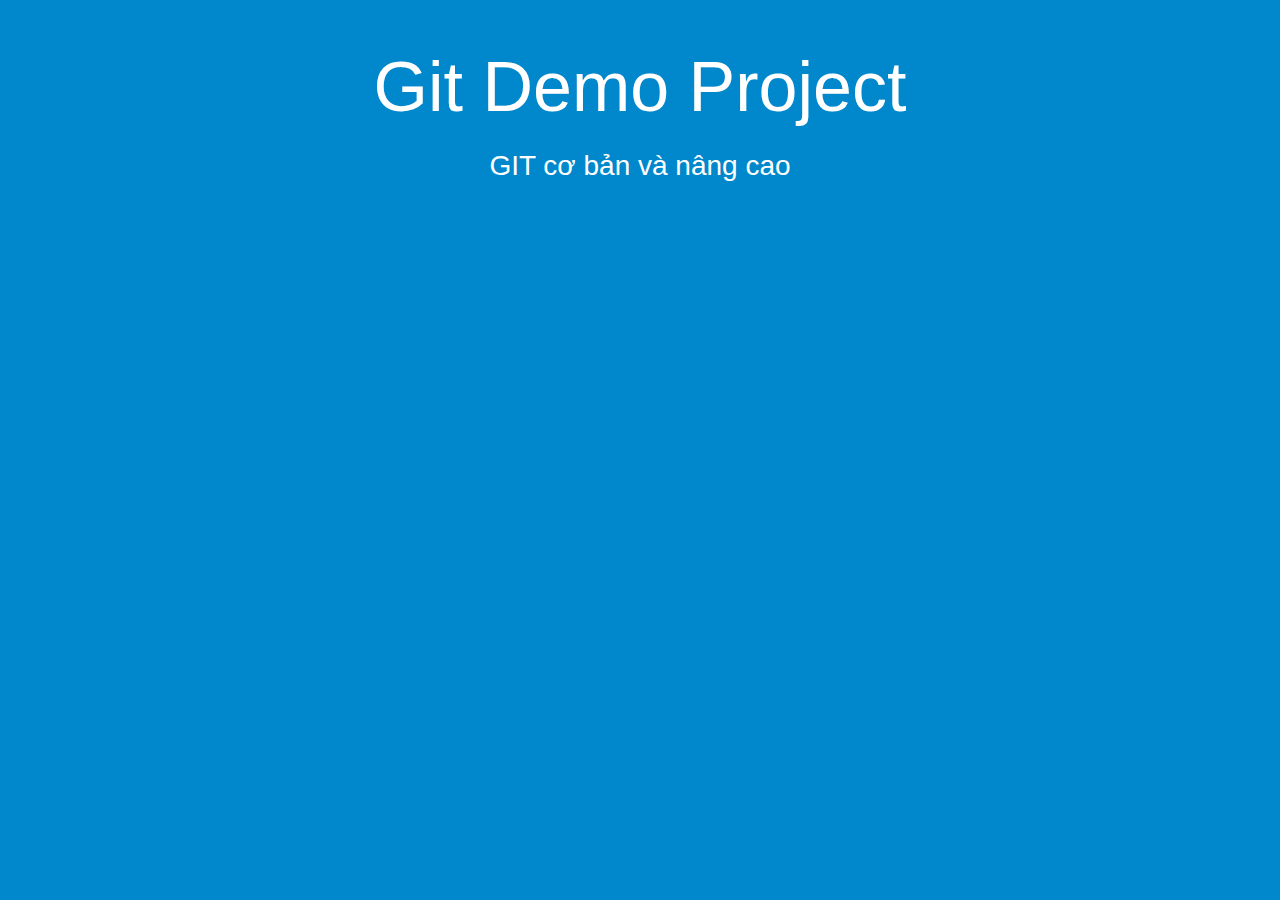
==== index.html @ 0d52764d "init project" ====
<!DOCTYPE html>
<html>
<head>
  <meta charset="utf-8">
  <title>Git Demo</title>
  <link rel="stylesheet" href="main.css">
</head>
<body>
  <div align="center">
    <h1>Git Demo Project</h1>
    <h2>GIT cơ bản và nâng cao</h2>
  </div>
</body>
</html>
---- main.css ----
body {
  color: #ffffff;
  background-color: #0188cc;
  font-family: Arial, sans-serif;
  font-size: 14px;
}

h1 {
  font-size: 500%;
  font-weight: normal;
  margin-bottom: 0;
}

h2 {
  font-size: 200%;
  font-weight: normal;
  margin-bottom: 0;
}
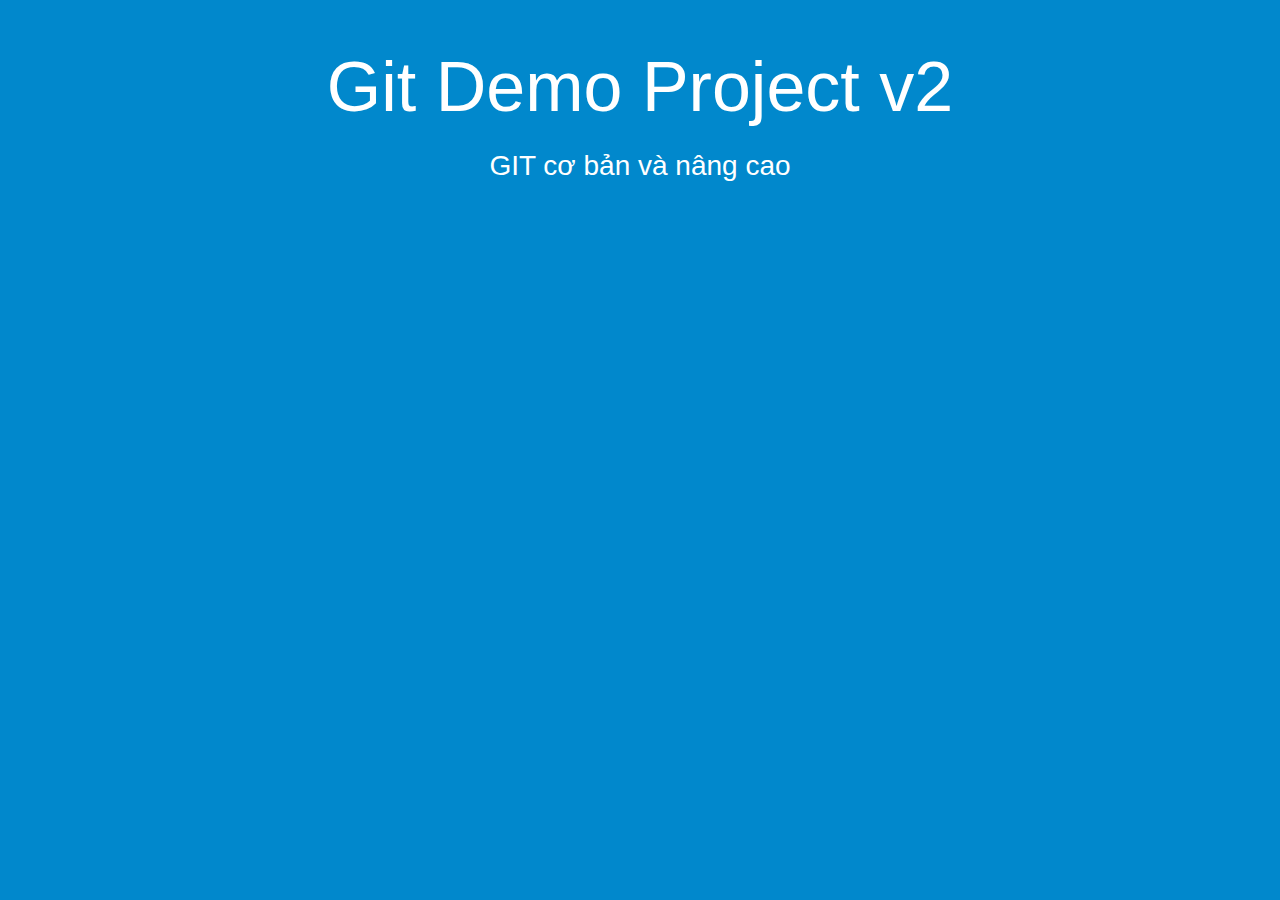
==== commit b2f12054: "Update to v2" ====
--- a/index.html
+++ b/index.html
@@ -7,7 +7,7 @@
 </head>
 <body>
   <div align="center">
-    <h1>Git Demo Project</h1>
+    <h1>Git Demo Project v2</h1>
     <h2>GIT cơ bản và nâng cao</h2>
   </div>
 </body>
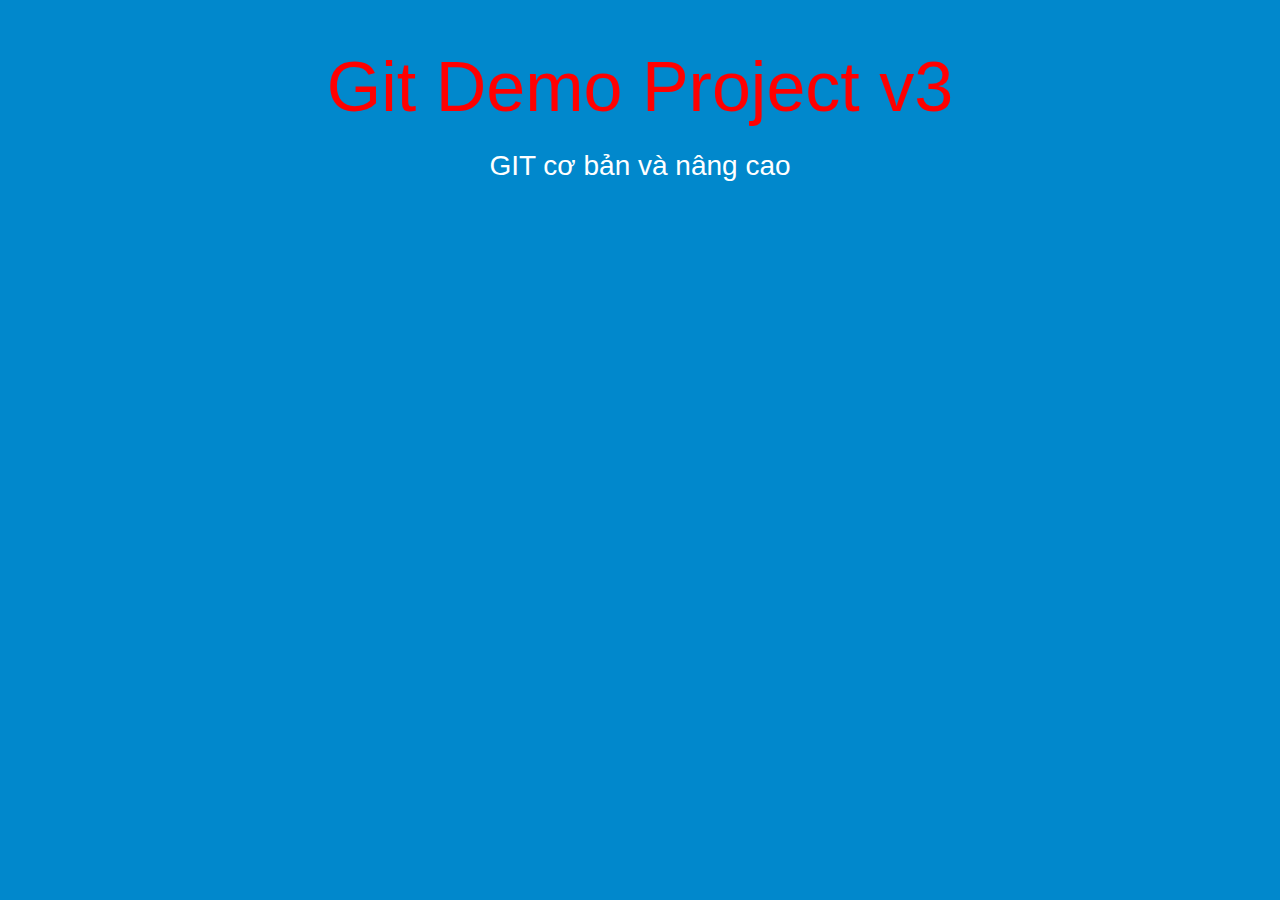
==== commit 9c184c54: "Update to v3" ====
--- a/index.html
+++ b/index.html
@@ -7,7 +7,7 @@
 </head>
 <body>
   <div align="center">
-    <h1>Git Demo Project v2</h1>
+    <h1>Git Demo Project v3</h1>
     <h2>GIT cơ bản và nâng cao</h2>
   </div>
 </body>
--- a/main.css
+++ b/main.css
@@ -9,10 +9,11 @@
   font-size: 500%;
   font-weight: normal;
   margin-bottom: 0;
+  color: red;
 }
 
 h2 {
   font-size: 200%;
   font-weight: normal;
   margin-bottom: 0;
-}+}
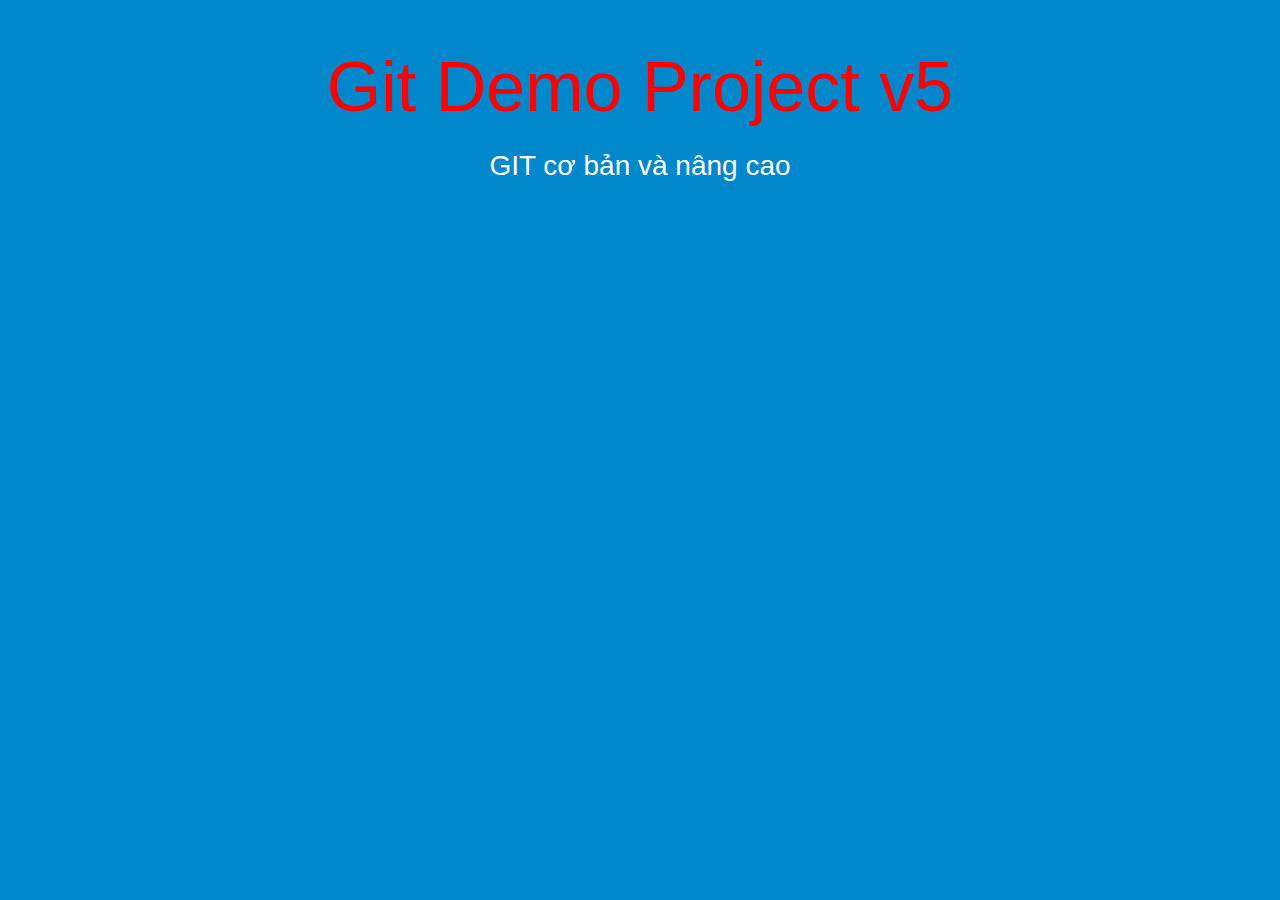
==== commit b20b36a2: "Add feature" ====
--- a/index.html
+++ b/index.html
@@ -7,7 +7,7 @@
 </head>
 <body>
   <div align="center">
-    <h1>Git Demo Project v3</h1>
+    <h1>Git Demo Project v5</h1>
     <h2>GIT cơ bản và nâng cao</h2>
   </div>
 </body>
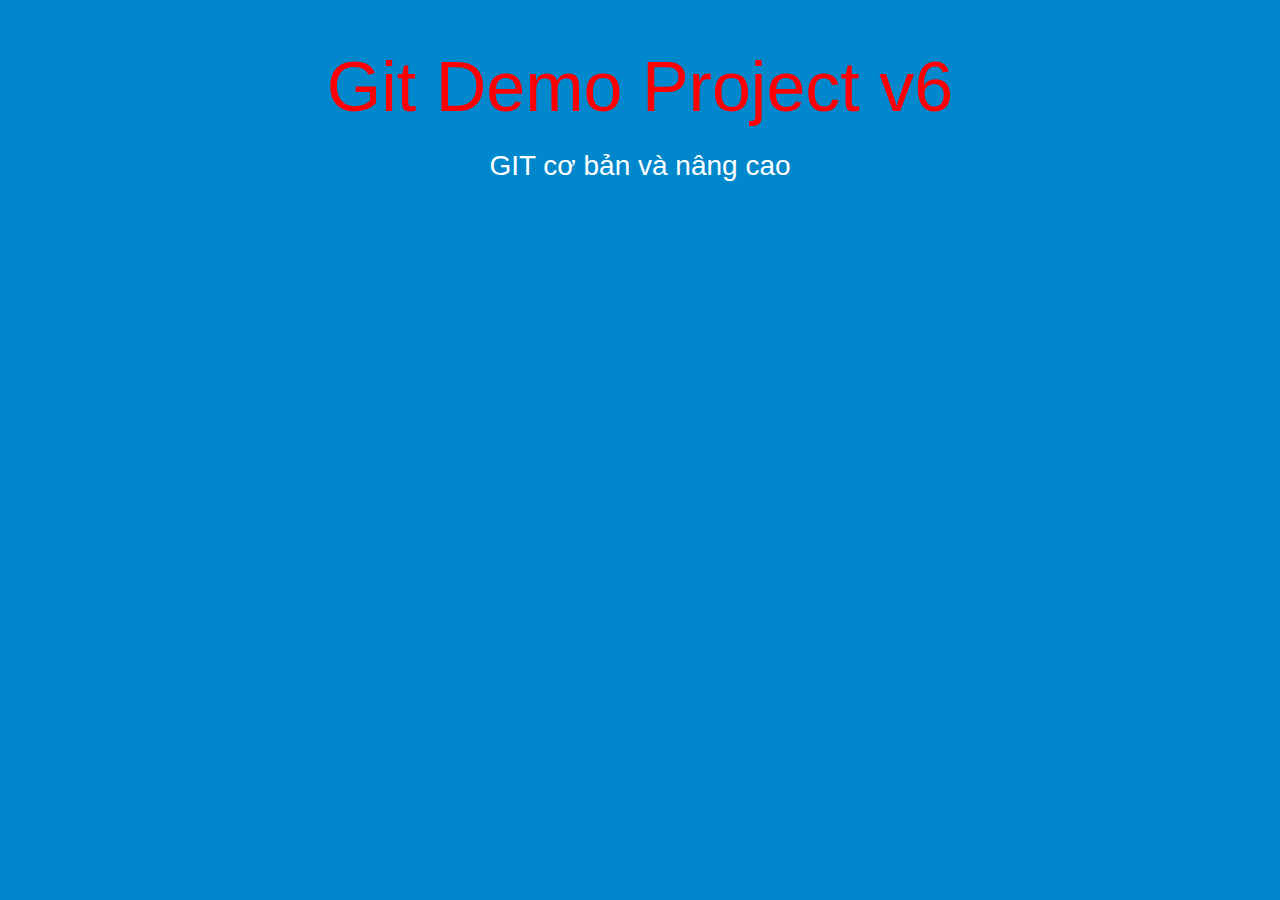
==== commit 7fba8c37: "fixbug" ====
--- a/index.html
+++ b/index.html
@@ -7,7 +7,7 @@
 </head>
 <body>
   <div align="center">
-    <h1>Git Demo Project v5</h1>
+    <h1>Git Demo Project v6</h1>
     <h2>GIT cơ bản và nâng cao</h2>
   </div>
 </body>
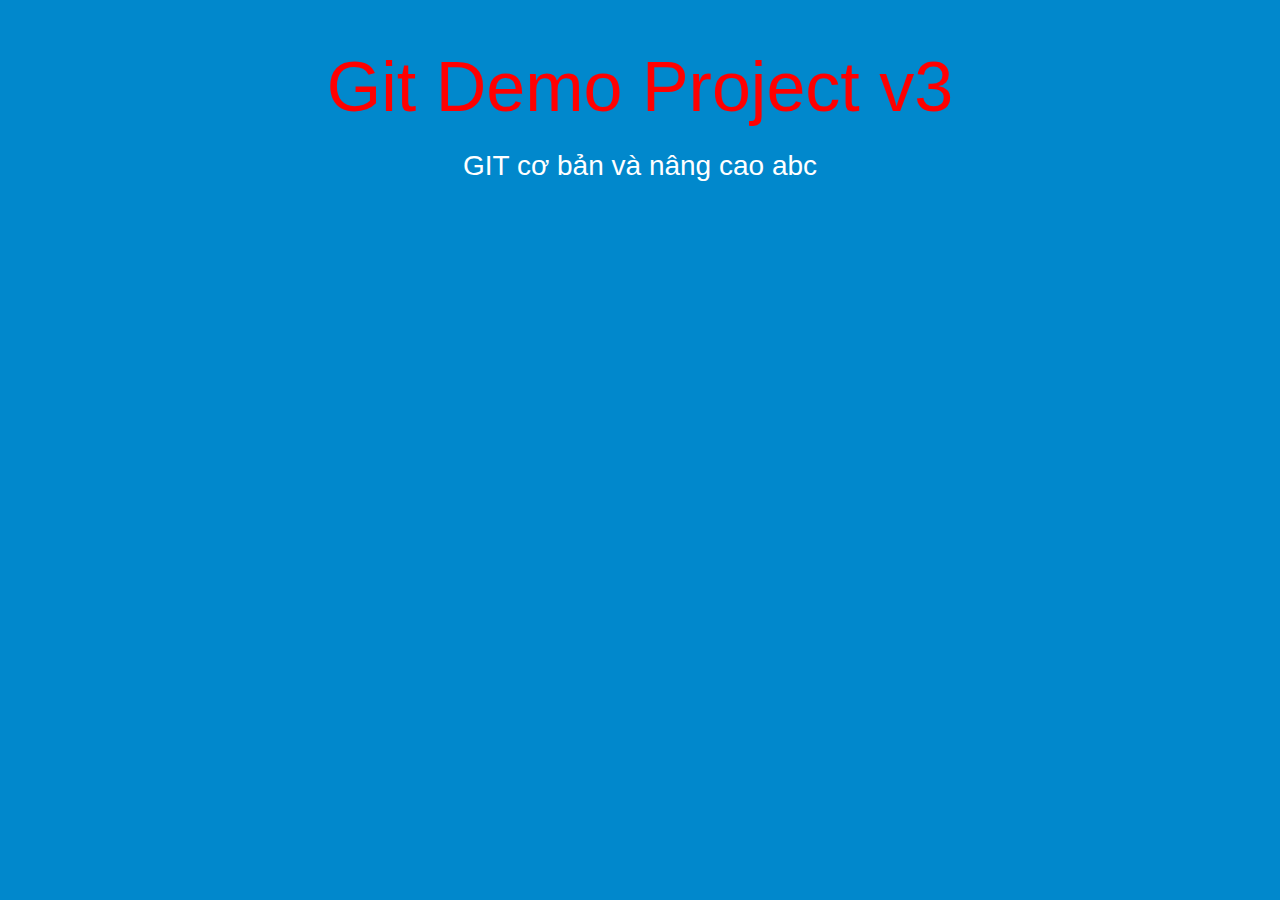
==== commit 2a033e4b: "Update text" ====
--- a/index.html
+++ b/index.html
@@ -7,8 +7,8 @@
 </head>
 <body>
   <div align="center">
-    <h1>Git Demo Project v6</h1>
-    <h2>GIT cơ bản và nâng cao</h2>
+    <h1>Git Demo Project v3</h1>
+    <h2>GIT cơ bản và nâng cao abc</h2>
   </div>
 </body>
 </html>
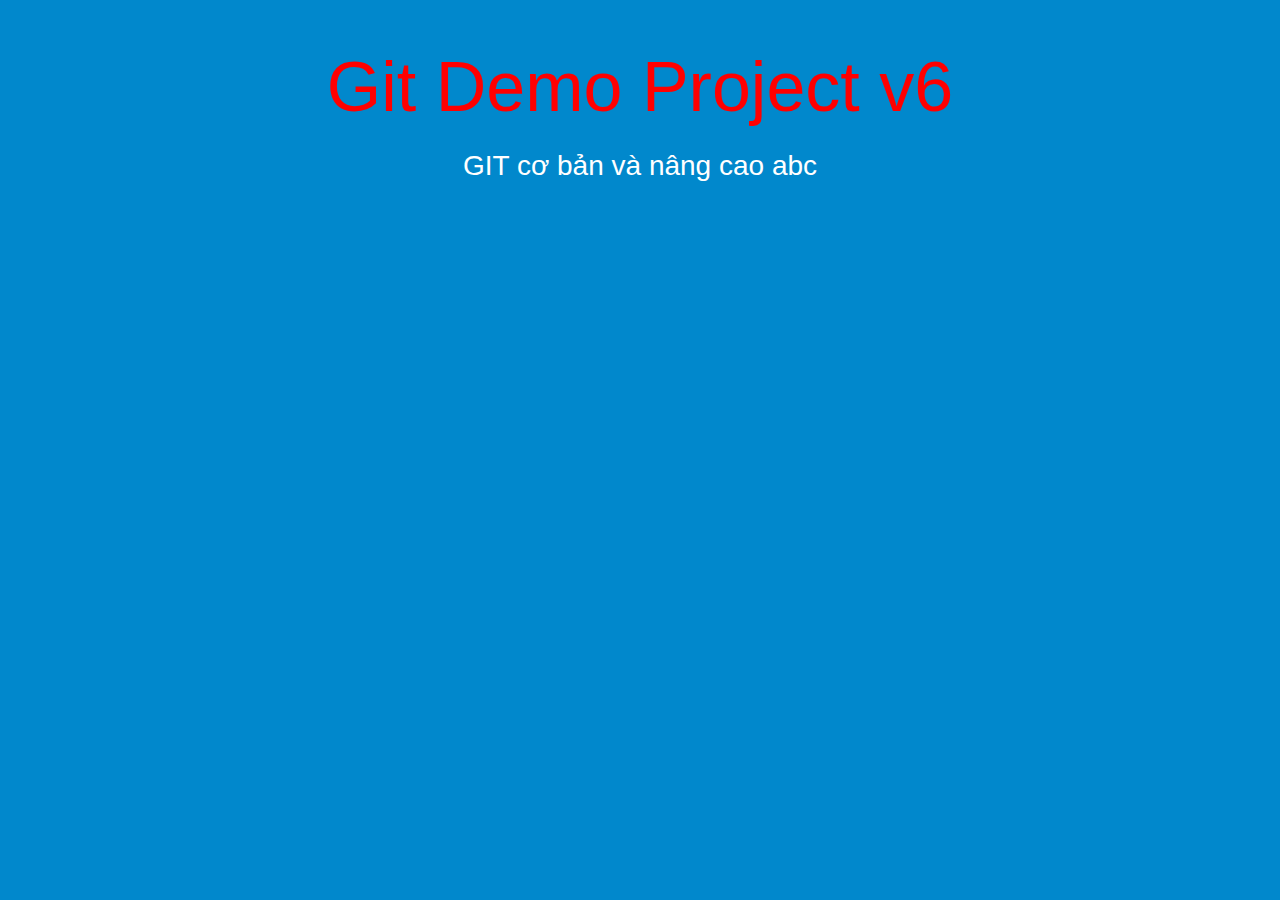
==== commit 178bcae2: "Resolve conflict" ====
--- a/index.html
+++ b/index.html
@@ -7,7 +7,7 @@
 </head>
 <body>
   <div align="center">
-    <h1>Git Demo Project v3</h1>
+    <h1>Git Demo Project v6</h1>
     <h2>GIT cơ bản và nâng cao abc</h2>
   </div>
 </body>
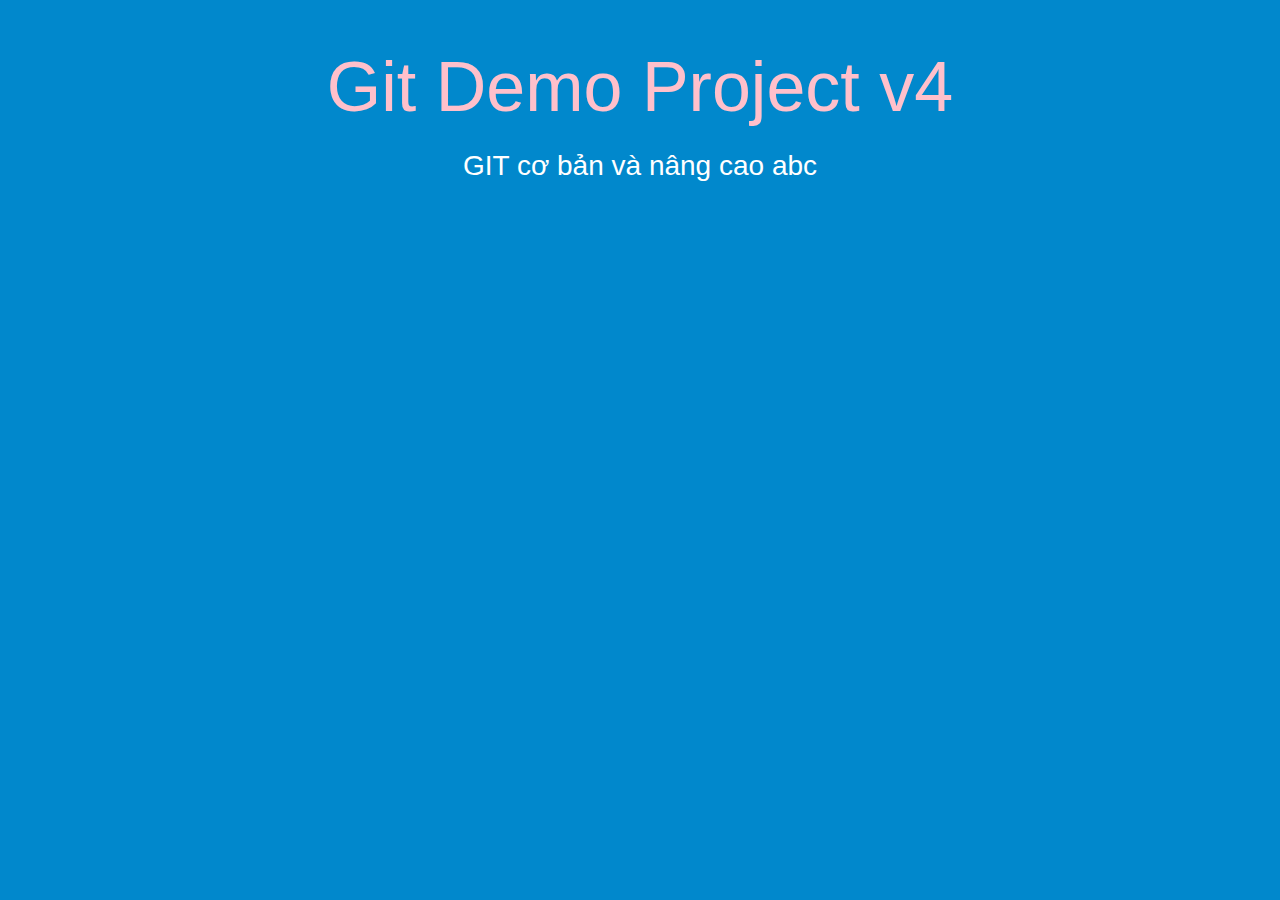
==== commit c3b7231b: "Update to v4" ====
--- a/index.html
+++ b/index.html
@@ -7,7 +7,7 @@
 </head>
 <body>
   <div align="center">
-    <h1>Git Demo Project v6</h1>
+    <h1>Git Demo Project v4</h1>
     <h2>GIT cơ bản và nâng cao abc</h2>
   </div>
 </body>
--- a/main.css
+++ b/main.css
@@ -9,7 +9,7 @@
   font-size: 500%;
   font-weight: normal;
   margin-bottom: 0;
-  color: red;
+  color: pink;
 }
 
 h2 {
